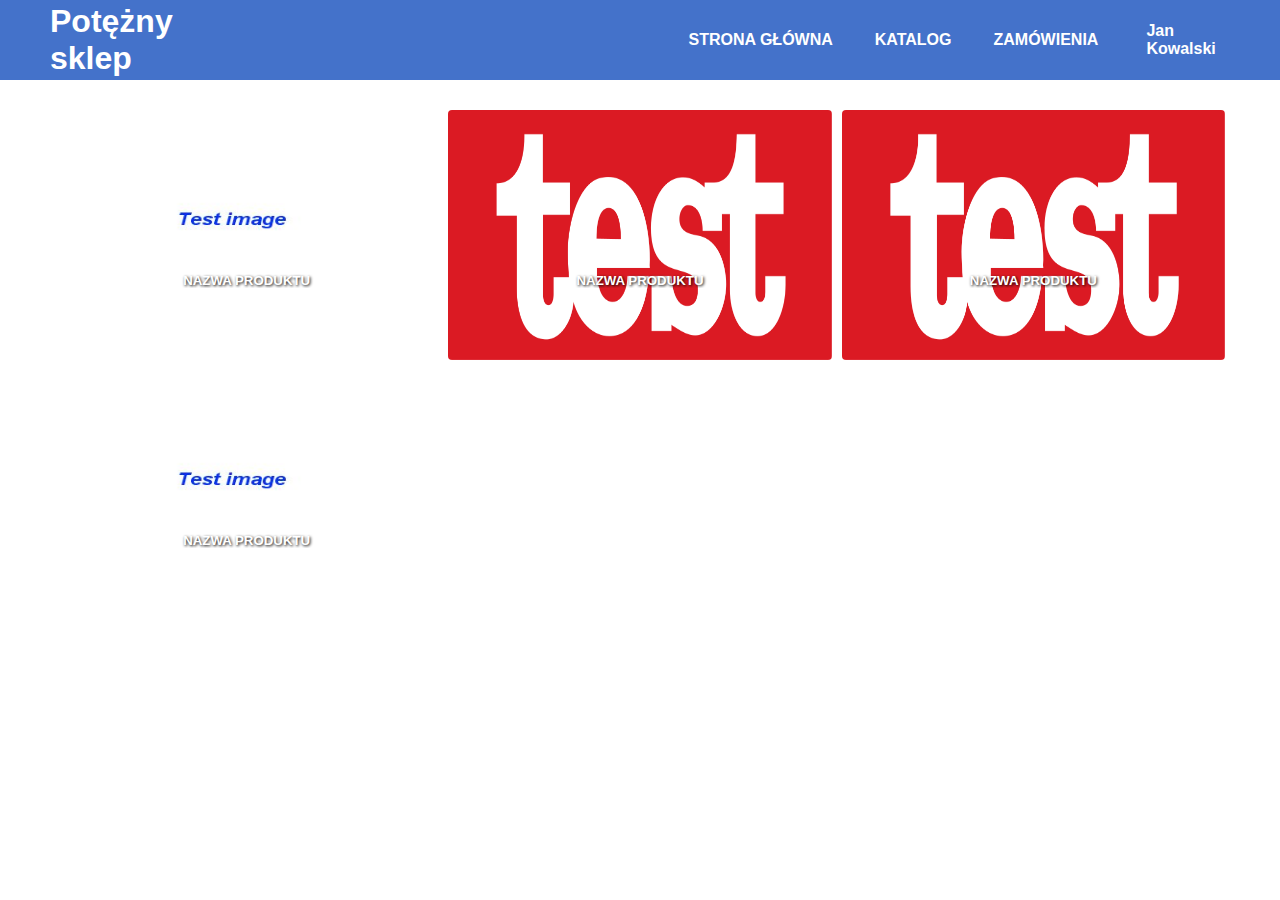
==== index.html @ 3c77ebb2 "Początek frontu" ====
<!DOCTYPE html>
<html lang="en">
<head>
    <meta charset="UTF-8">
    <title>Strona główna</title>
    <link rel="stylesheet" href="style.css" type="text/css">
</head>
<body>
    <div class="page-container">
        <nav class="navbar">
            <h1 class="navbar__logo">Potężny sklep</h1>
            <ul class="navbar__menu">
                <li class="navbar__item">STRONA GŁÓWNA</li>
                <li class="navbar__item">KATALOG</li>
                <li class="navbar__item">ZAMÓWIENIA</li>
            </ul>
            <div class="navbar__user">
                <p>Jan Kowalski</p>
            </div>
        </nav>
        <div class="card_container">
            <div class="custom_grid">
                <div class="card">
                    <img src="img/Test_image.jpg" class="card__img" alt="Zdjęcie produktu"/>
                    <h5 class="card_title">NAZWA PRODUKTU</h5>
                    <div class="overlay">
                        <div class="inner-card-controls">
                            <button class="btn">
                                KUP
                            </button>
                        </div>
                    </div>
                </div>
                <div class="card">
                    <img src="img/Test-Logo.png" class="card__img" alt="Zdjęcie produktu"/>
                    <h5 class="card_title">NAZWA PRODUKTU</h5>
                    <div class="overlay">
                        <div class="inner-card-controls">
                            <button class="btn">
                                KUP
                            </button>
                        </div>
                    </div>
                </div>
                <div class="card">
                    <img src="img/Test-Logo.png" class="card__img" alt="Zdjęcie produktu"/>
                    <h5 class="card_title">NAZWA PRODUKTU</h5>
                    <div class="overlay">
                        <div class="inner-card-controls">
                            <button class="btn">
                                KUP
                            </button>
                        </div>
                    </div>
                </div>
                <div class="card">
                    <img src="img/Test_image.jpg" class="card__img" alt="Zdjęcie produktu"/>
                    <h5 class="card_title">NAZWA PRODUKTU</h5>
                    <div class="overlay">
                        <div class="inner-card-controls">
                            <button class="btn">
                                KUP
                            </button>
                        </div>
                    </div>
                </div>
            </div>
        </div>
    </div>
    
</body>
</html>
---- style.css ----
/* :root {
    --primary-color: rgb(68, 114, 202),
    --secondary-color: rgb(125, 187, 195),
    --background-color: rgb(255, 255, 255),
    --font-color: rgb(0, 0, 0)
} */

body {
    margin: 0;
    padding: 0;
    font-family: 'Lucida Sans', sans-serif;
}

.page-container {
    flex:1;
    display: flex;
    flex-direction: column;
    min-height: 100vh;
}

.custom_grid {
    display: grid;
    grid-template-columns: repeat(3, 1fr);
    grid-gap: 10px;
}

@media (max-width: 900px) {
    .custom_grid {
      grid-template-columns: repeat(2, 1fr);
    }
}

@media (max-width: 700px) {
    .custom_grid {
      grid-template-columns: repeat(1, 1fr);
    }
}

.card_container {
    padding-right: 15px;
    padding-left: 15px;
    padding-top: 30px;
    margin-right: auto;
    margin-left: auto;
}

@media (min-width: 600) {
    .card_container {
      width: 500;
    }
}
  
@media (min-width: 768px) {
    .card_container {
      width: 750px;
    }
}
  
@media (min-width: 992px) {
    .card_container {
      width: 970px;
    }
}
  
@media (min-width: 1200px) {
    .card_container {
        width: 1170px;
    }
}

.card {
    width: 100%;
    height: 250px;
    overflow: hidden;
    position: relative;
    border: 0;
    display: block;
    object-fit:fill;
    font-weight: bold;
    border-radius: 4px;
}

.card__img {
    height: 250px;
    width: 100%;
}

.card .overlay {
    position: absolute;
    bottom: 0;
    left: 0;
    width: 98.45%;
    height: 97.5%;
    border: 3px solid transparent;
    transition: all 0.1s ease-in;
    border-radius: 4px;
}

.card:hover .overlay {
    border: 3px solid rgb(68, 114, 202);
} 

.card_title {
    color: #fff;
    text-shadow: 1px 1px 3px black;
    text-align: center;
    position: absolute;
    bottom: 20%;
    left: 0;
    width: 100%;
    overflow: hidden;
    text-overflow: ellipsis;
    z-index: 100;
}

.inner-card-controls{
    bottom: 2%;
    right: 2%;
    opacity: 0;
    text-decoration: none;
    color: white;
}

.card:hover .inner-card-controls {
    opacity: 1;
    transition: all 0.1s ease-in;
    visibility: visible;
    position: absolute;
}
.btn {
    color:white;
    background-color: rgb(68, 114, 202);
    text-align: center;
    font-size: 1rem;
    border-radius: 4px;
    height: 30px;
    border:none;
    cursor: pointer;
  }
  
  .btn:hover {
    background-color: rgb(131, 167, 233);
    transition: all 0.2s ease-out;
  }

.navbar {
    background: rgb(68, 114, 202);
    display: flex;
    height: 80px;
    justify-content: space-between;
    align-items: center;
    color: #fff;
    font-weight: bold;
    text-shadow: 5px black;
}

.navbar__logo {
    justify-self: start;
    margin-left: 50px;
    cursor:default;
}

.navbar__user {
    justify-self: end;
    margin-right: 40px;
    cursor:default;
}

.navbar__menu {
    display: flex;
    gap: 10px;
    list-style: none;
    text-align: center;
    width: 70vw;
    justify-content: end;
    margin-right: 2rem;
}

.navbar__item {
    text-decoration: none;
    padding: 0.5rem 1rem;
}

.navbar__item:hover {
    background-color: rgb(49, 99, 190);
    border-radius: 6px;
    transition: all 0.2s ease-out;
  }
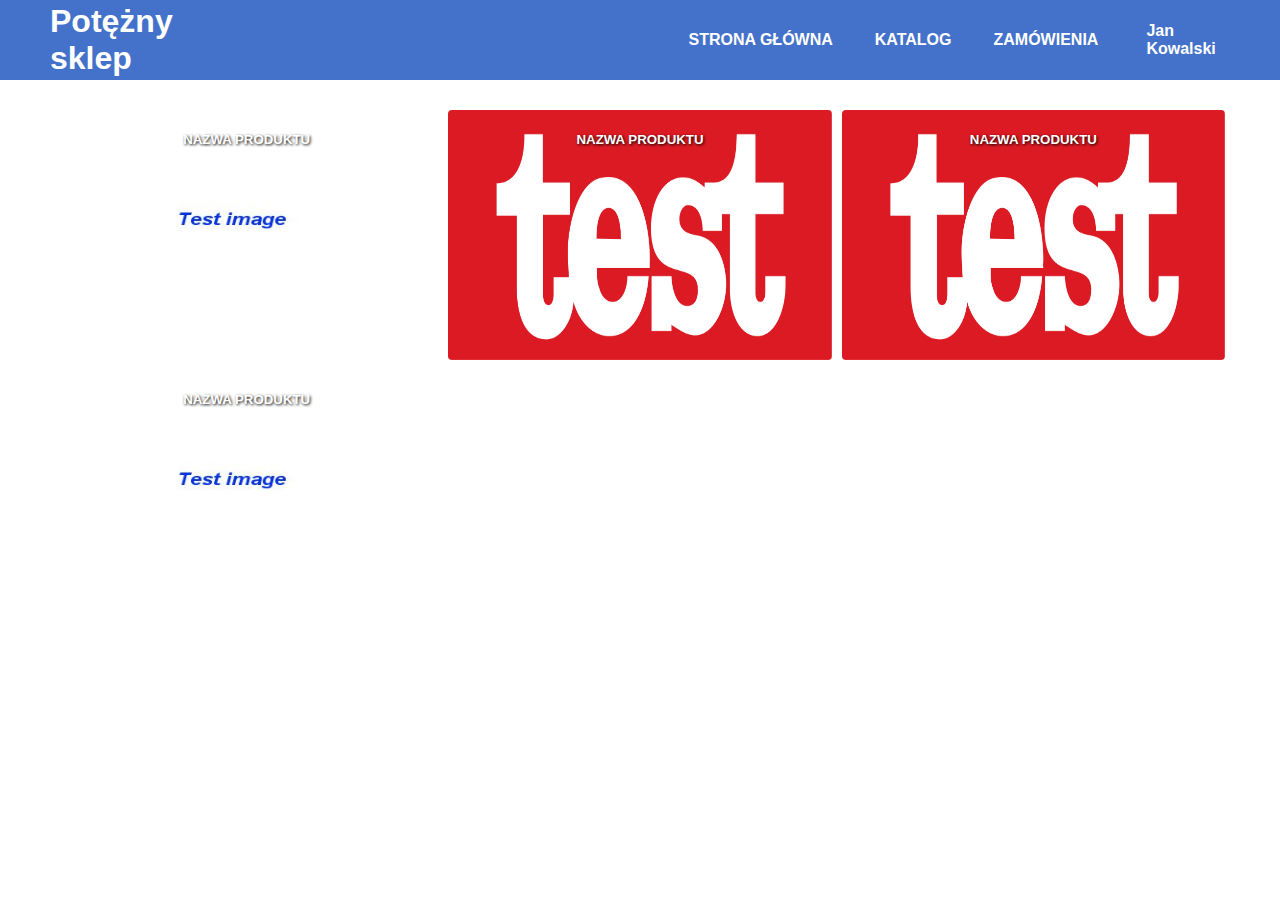
==== commit c7aa24dd: "Początek frontu" ====
--- a/index.html
+++ b/index.html
@@ -25,6 +25,9 @@
                     <h5 class="card_title">NAZWA PRODUKTU</h5>
                     <div class="overlay">
                         <div class="inner-card-controls">
+                            <button class="btn details">
+                                DETALE
+                            </button>
                             <button class="btn">
                                 KUP
                             </button>
--- a/style.css
+++ b/style.css
@@ -105,7 +105,7 @@
     text-shadow: 1px 1px 3px black;
     text-align: center;
     position: absolute;
-    bottom: 20%;
+    top: 0;
     left: 0;
     width: 100%;
     overflow: hidden;
@@ -136,12 +136,16 @@
     height: 30px;
     border:none;
     cursor: pointer;
-  }
+}
   
-  .btn:hover {
+.btn:hover {
     background-color: rgb(131, 167, 233);
     transition: all 0.2s ease-out;
-  }
+}
+
+.btn .details {
+    background-color: rgb(147, 166, 201);
+}
 
 .navbar {
     background: rgb(68, 114, 202);
@@ -174,6 +178,7 @@
     width: 70vw;
     justify-content: end;
     margin-right: 2rem;
+    cursor: pointer;
 }
 
 .navbar__item {
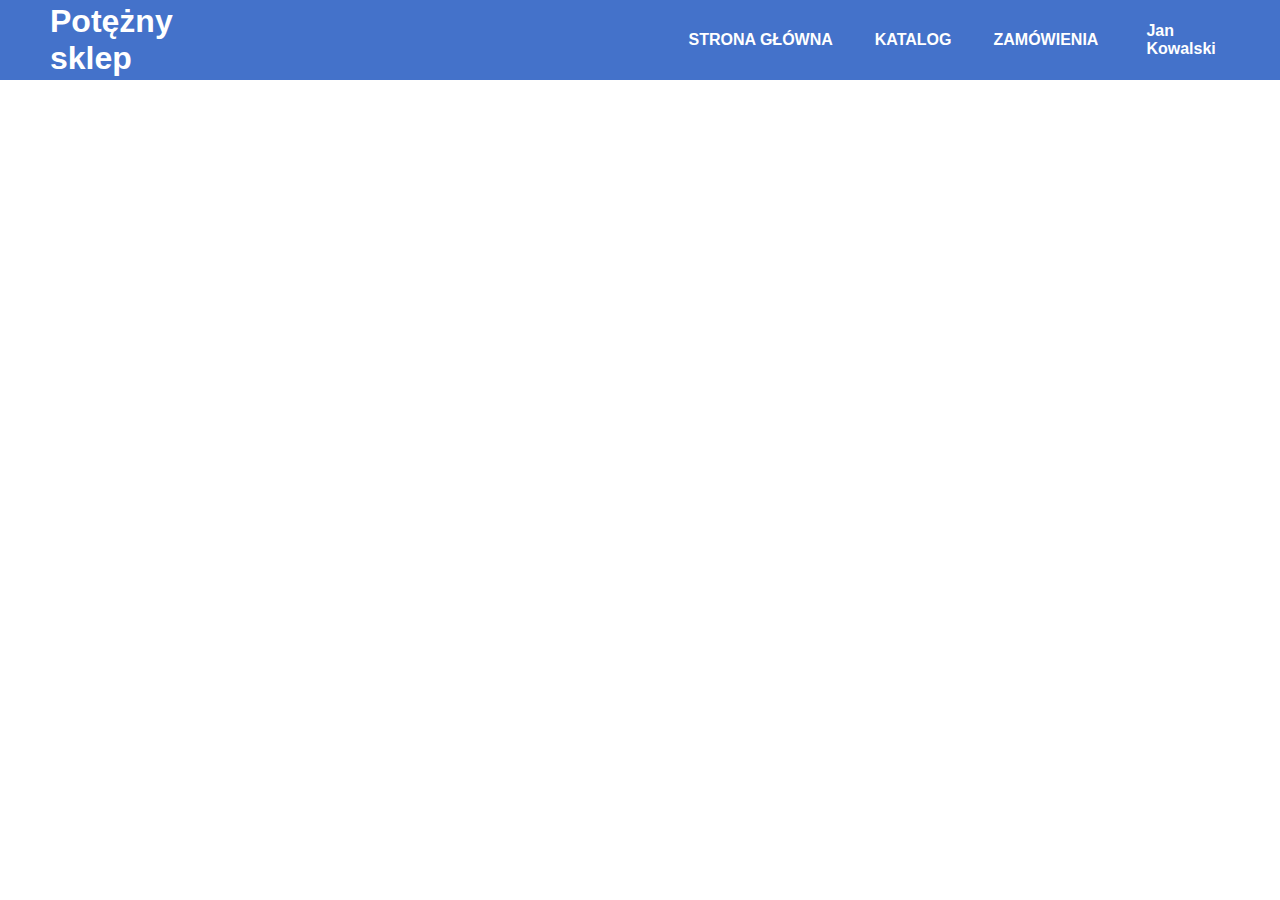
==== commit d4eb23da: "Zmieniona struktura i zrobiony fetchProducts" ====
--- a/index.html
+++ b/index.html
@@ -3,7 +3,8 @@
 <head>
     <meta charset="UTF-8">
     <title>Strona główna</title>
-    <link rel="stylesheet" href="style.css" type="text/css">
+    <link rel="stylesheet" href="Styles/style.css" type="text/css">
+    <script src="Scripts/fetchProducts.js" defer></script>
 </head>
 <body>
     <div class="page-container">
@@ -19,54 +20,7 @@
             </div>
         </nav>
         <div class="card_container">
-            <div class="custom_grid">
-                <div class="card">
-                    <img src="img/Test_image.jpg" class="card__img" alt="Zdjęcie produktu"/>
-                    <h5 class="card_title">NAZWA PRODUKTU</h5>
-                    <div class="overlay">
-                        <div class="inner-card-controls">
-                            <button class="btn details">
-                                DETALE
-                            </button>
-                            <button class="btn">
-                                KUP
-                            </button>
-                        </div>
-                    </div>
-                </div>
-                <div class="card">
-                    <img src="img/Test-Logo.png" class="card__img" alt="Zdjęcie produktu"/>
-                    <h5 class="card_title">NAZWA PRODUKTU</h5>
-                    <div class="overlay">
-                        <div class="inner-card-controls">
-                            <button class="btn">
-                                KUP
-                            </button>
-                        </div>
-                    </div>
-                </div>
-                <div class="card">
-                    <img src="img/Test-Logo.png" class="card__img" alt="Zdjęcie produktu"/>
-                    <h5 class="card_title">NAZWA PRODUKTU</h5>
-                    <div class="overlay">
-                        <div class="inner-card-controls">
-                            <button class="btn">
-                                KUP
-                            </button>
-                        </div>
-                    </div>
-                </div>
-                <div class="card">
-                    <img src="img/Test_image.jpg" class="card__img" alt="Zdjęcie produktu"/>
-                    <h5 class="card_title">NAZWA PRODUKTU</h5>
-                    <div class="overlay">
-                        <div class="inner-card-controls">
-                            <button class="btn">
-                                KUP
-                            </button>
-                        </div>
-                    </div>
-                </div>
+            <div class="custom_grid" id="MAIN_GRID">
             </div>
         </div>
     </div>
--- a/Styles/style.css
+++ b/Styles/style.css
@@ -0,0 +1,190 @@
+/* :root {
+    --primary-color: rgb(68, 114, 202),
+    --secondary-color: rgb(125, 187, 195),
+    --background-color: rgb(255, 255, 255),
+    --font-color: rgb(0, 0, 0)
+} */
+
+body {
+    margin: 0;
+    padding: 0;
+    font-family: 'Lucida Sans', sans-serif;
+}
+
+.page-container {
+    flex:1;
+    display: flex;
+    flex-direction: column;
+    min-height: 100vh;
+}
+
+.custom_grid {
+    display: grid;
+    grid-template-columns: repeat(3, 1fr);
+    grid-gap: 20px;
+    row-gap: 20px;
+}
+
+@media (max-width: 900px) {
+    .custom_grid {
+      grid-template-columns: repeat(2, 1fr);
+    }
+}
+
+@media (max-width: 700px) {
+    .custom_grid {
+      grid-template-columns: repeat(1, 1fr);
+    }
+}
+
+.card_container {
+    padding-right: 15px;
+    padding-left: 15px;
+    padding-top: 30px;
+    margin-right: auto;
+    margin-left: auto;
+}
+
+@media (min-width: 600) {
+    .card_container {
+      width: 500;
+    }
+}
+  
+@media (min-width: 768px) {
+    .card_container {
+      width: 750px;
+    }
+}
+  
+@media (min-width: 992px) {
+    .card_container {
+      width: 970px;
+    }
+}
+  
+@media (min-width: 1200px) {
+    .card_container {
+        width: 1170px;
+    }
+}
+
+.card {
+    width: 100%;
+    height: 250px;
+    overflow: hidden;
+    position: relative;
+    border: 0;
+    display: block;
+    object-fit:fill;
+    font-weight: bold;
+    border-radius: 4px;
+}
+
+.card__img {
+    height: 250px;
+    width: 100%;
+}
+
+.card .overlay {
+    position: absolute;
+    bottom: 0;
+    left: 0;
+    width: 98.45%;
+    height: 97.5%;
+    border: 3px solid transparent;
+    transition: all 0.1s ease-in;
+    border-radius: 4px;
+}
+
+.card:hover .overlay {
+    border: 3px solid rgb(68, 114, 202);
+} 
+
+.card_title {
+    color: #fff;
+    text-shadow: 1px 1px 3px black;
+    text-align: center;
+    position: absolute;
+    top: 0;
+    left: 0;
+    width: 100%;
+    overflow: hidden;
+    text-overflow: ellipsis;
+    z-index: 100;
+}
+
+.inner-card-controls{
+    bottom: 2%;
+    right: 2%;
+    opacity: 0;
+    text-decoration: none;
+    color: white;
+}
+
+.card:hover .inner-card-controls {
+    opacity: 1;
+    transition: all 0.1s ease-in;
+    visibility: visible;
+    position: absolute;
+}
+.btn {
+    color:white;
+    background-color: rgb(68, 114, 202);
+    text-align: center;
+    font-size: 1rem;
+    border-radius: 4px;
+    height: 30px;
+    border:none;
+    cursor: pointer;
+}
+  
+.btn:hover {
+    background-color: rgb(131, 167, 233);
+    transition: all 0.2s ease-out;
+}
+
+.navbar {
+    background: rgb(68, 114, 202);
+    display: flex;
+    height: 80px;
+    justify-content: space-between;
+    align-items: center;
+    color: #fff;
+    font-weight: bold;
+    text-shadow: 5px black;
+}
+
+.navbar__logo {
+    justify-self: start;
+    margin-left: 50px;
+    cursor:default;
+}
+
+.navbar__user {
+    justify-self: end;
+    margin-right: 40px;
+    cursor:default;
+}
+
+.navbar__menu {
+    display: flex;
+    gap: 10px;
+    list-style: none;
+    text-align: center;
+    width: 70vw;
+    justify-content: end;
+    margin-right: 2rem;
+    cursor: pointer;
+}
+
+.navbar__item {
+    text-decoration: none;
+    padding: 0.5rem 1rem;
+}
+
+.navbar__item:hover {
+    background-color: rgb(49, 99, 190);
+    border-radius: 6px;
+    transition: all 0.2s ease-out;
+  }